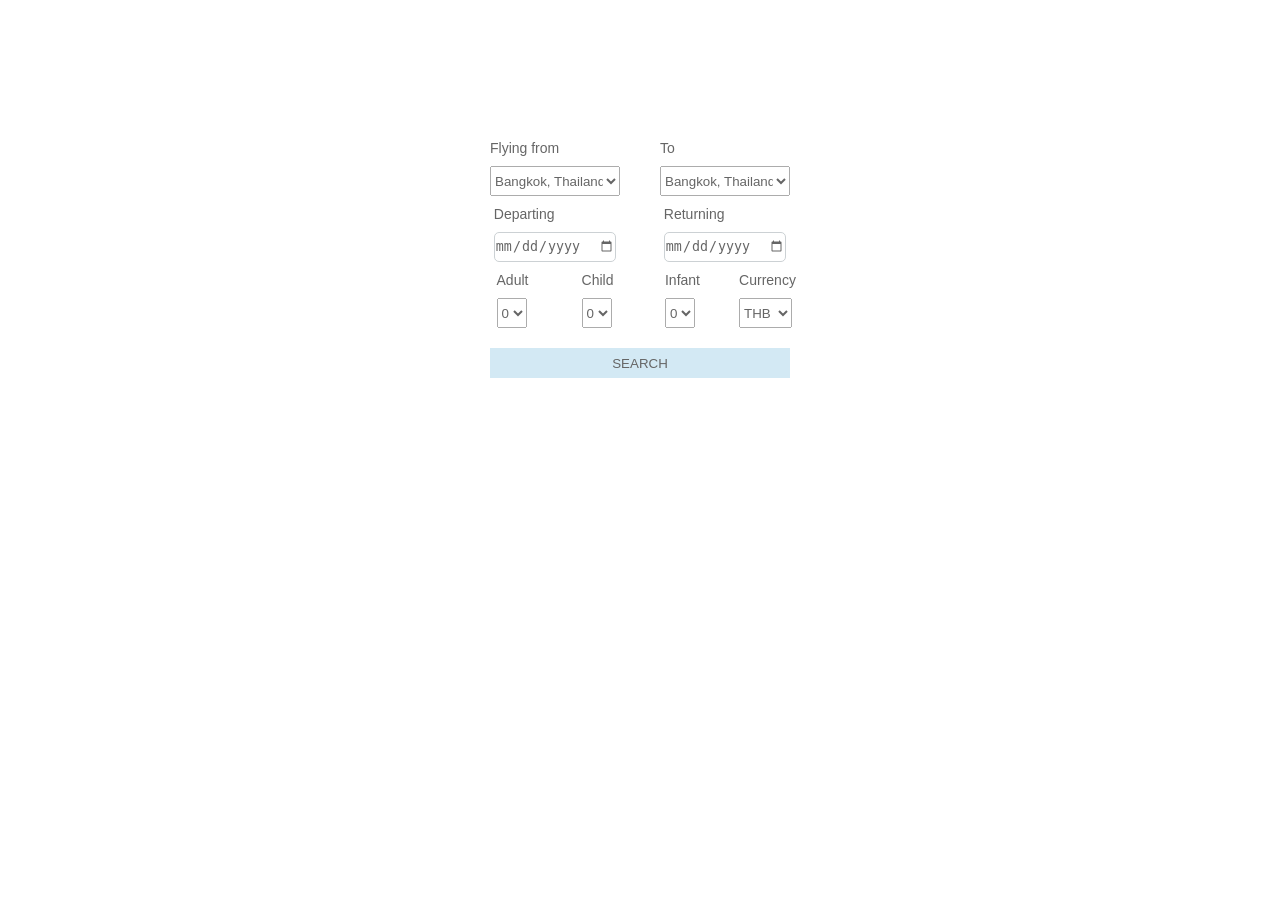
==== form.html @ c89c931b "Add files via upload" ====
<!DOCTYPE html>
<html lang="en">

<head>
    <meta charset="UTF-8">
    <meta name="viewport" content="width=device-width, initial-scale=1.0">
    <meta http-equiv="X-UA-Compatible" content="ie=edge">
    <title>Booking Form</title>

    <style>
        * {
            margin: 0;
            padding: 0;
            box-sizing: border-box;
        }

        body {
            background-repeat: no-repeat;
            background-attachment: fixed;
            background-size: cover;
            background-position: top;
            background-image: url(https://images.pexels.com/photos/37728/pexels-photo-37728.jpeg?auto=compress&cs=tinysrgb&dpr=2&h=750&w=1260);
            width: 100%;
            height: 100%;
            font-family: Arial, Helvetica, sans-serif;
        }

        .box {
            margin: 100px auto;
            padding: 30px;
            width: 400px;
            height: auto;
            background-color: #fff;
            opacity: 0.6;
            border-radius: 5px;
        }

        h4 {
            font-size: 14px;
            font-weight: lighter;
            padding: 10px 0;
        }

        .flying-grid {
            display: grid;
            grid-template-columns: repeat(2, 1fr);
            justify-items: center;
        }

        #cities {
            width: 130px;
            height: 30px;
        }

        .date-flying-grid {
            display: grid;
            grid-template-columns: repeat(2, 1fr);
            justify-items: center;
        }

        .date-flying-item input[type="date"] {
            height: 30px;
            border: 1px solid #abb4b9;
            border-radius: 5px;
        }

        .amount-grid {
            display: grid;
            grid-template-columns: repeat(4, 1fr);
            justify-items: center;
        }

        #adult {
            height: 30px;
        }

        #child {
            height: 30px;
        }

        #infant {
            height: 30px;
        }

        #currency {
            height: 30px;
        }

        button {
            display: block;
            margin: 20px auto;
            width: 300px;
            height: 30px;
            background-color: #b6dced;
            border: 1px solid #b6dced;
        }
    </style>
</head>

<body>
    <div class="container"></div>

    <div class="box">

        <div class="flying-grid">
            <div class="flying-item">
                <h4>Flying from</h4>

                <select id="cities">
                    <option value="bangkok">Bangkok, Thailand</option>
                    <option value="phuket">Phuket, Thailand</option>
                    <option value="la">Los Angeles, USA</option>
                    <option value="newyork">New York, USA</option>
                    <option value="tokyo">Tokyo, Japan</option>
                    <option value="beijing">Beijing, China</option>
                    <option value="london">london, UK</option>
                    <option value="madrid">Madrid, Spain</option>
                    <option value="berlin">Berlin, Germany</option>
                    <option value="paris">Paris, France</option>
                    <option value="zurich">Zurich, Switzerland</option>
                    <option value="sydney">Sydney, Australia</option>
                    <option value="seoul">Seoul, South Korea</option> 
                </select>
            </div>

            <div class="flying-item">
                <h4>To</h4>

                <select id="cities">
                    <option value="bangkok">Bangkok, Thailand</option>
                    <option value="phuket">Phuket, Thailand</option>
                    <option value="la">Los Angeles, USA</option>
                    <option value="newyork">New York, USA</option>
                    <option value="tokyo">Tokyo, Japan</option>
                    <option value="beijing">Beijing, China</option>
                    <option value="london">london, UK</option>
                    <option value="madrid">Madrid, Spain</option>
                    <option value="berlin">Berlin, Germany</option>
                    <option value="paris">Paris, France</option>
                    <option value="zurich">Zurich, Switzerland</option>
                    <option value="sydney">Sydney, Australia</option>
                    <option value="seoul">Seoul, South Korea</option> 
                </select>
            </div>
        </div>

        <div class="date-flying-grid">
            <div class="date-flying-item">
                <h4>Departing</h4>
                <input type="date">
            </div>

            <div class="date-flying-item">
                <h4>Returning</h4>
                <input type="date">
            </div>
        </div>

        <div class="amount-grid">
            <div class="amount-item">
                <h4>Adult</h4>
                <select id="adult">
                    <option value="0">0</option>
                    <option value="1">1</option>
                    <option value="2">2</option>
                    <option value="3">3</option>
                    <option value="4">4</option>
                    <option value="5">5</option>
                    <option value="6">6</option>
                    <option value="7">7</option>
                    <option value="8">8</option>
                    <option value="9">9</option>
                </select>
            </div>

            <div class="amount-item">
                <h4>Child</h4>
                <select id="child">
                    <option value="0">0</option>
                    <option value="1">1</option>
                    <option value="2">2</option>
                    <option value="3">3</option>
                    <option value="4">4</option>
                    <option value="5">5</option>
                    <option value="6">6</option>
                    <option value="7">7</option>
                    <option value="8">8</option>
                    <option value="9">9</option>
                </select>
            </div>

            <div class="amount-item">
                <h4>Infant</h4>
                <select id="infant">
                    <option value="0">0</option>
                    <option value="1">1</option>
                    <option value="2">2</option>
                    <option value="3">3</option>
                    <option value="4">4</option>
                    <option value="5">5</option>
                    <option value="6">6</option>
                    <option value="7">7</option>
                    <option value="8">8</option>
                    <option value="9">9</option>
                </select>
            </div>

            <div class="amount-item">
                <h4>Currency</h4>
                <select id="currency">
                    <option value="thb">THB</option>
                    <option value="usd">USD</option>
                    <option value="jpy">JPY</option>
                    <option value="cny">CNY</option>
                    <option value="gsb">GSB</option>
                    <option value="eur">EUR</option>
                    <option value="aud">AUD</option>
                    <option value="krw">KRW</option>
                    <option value="chf">CHF</option>
                    <option value="sgd">SGD</option>
                </select>
            </div>
            
        </div>

        <button type="submit">SEARCH</button>
    </div>
    </div>
</body>

</html>
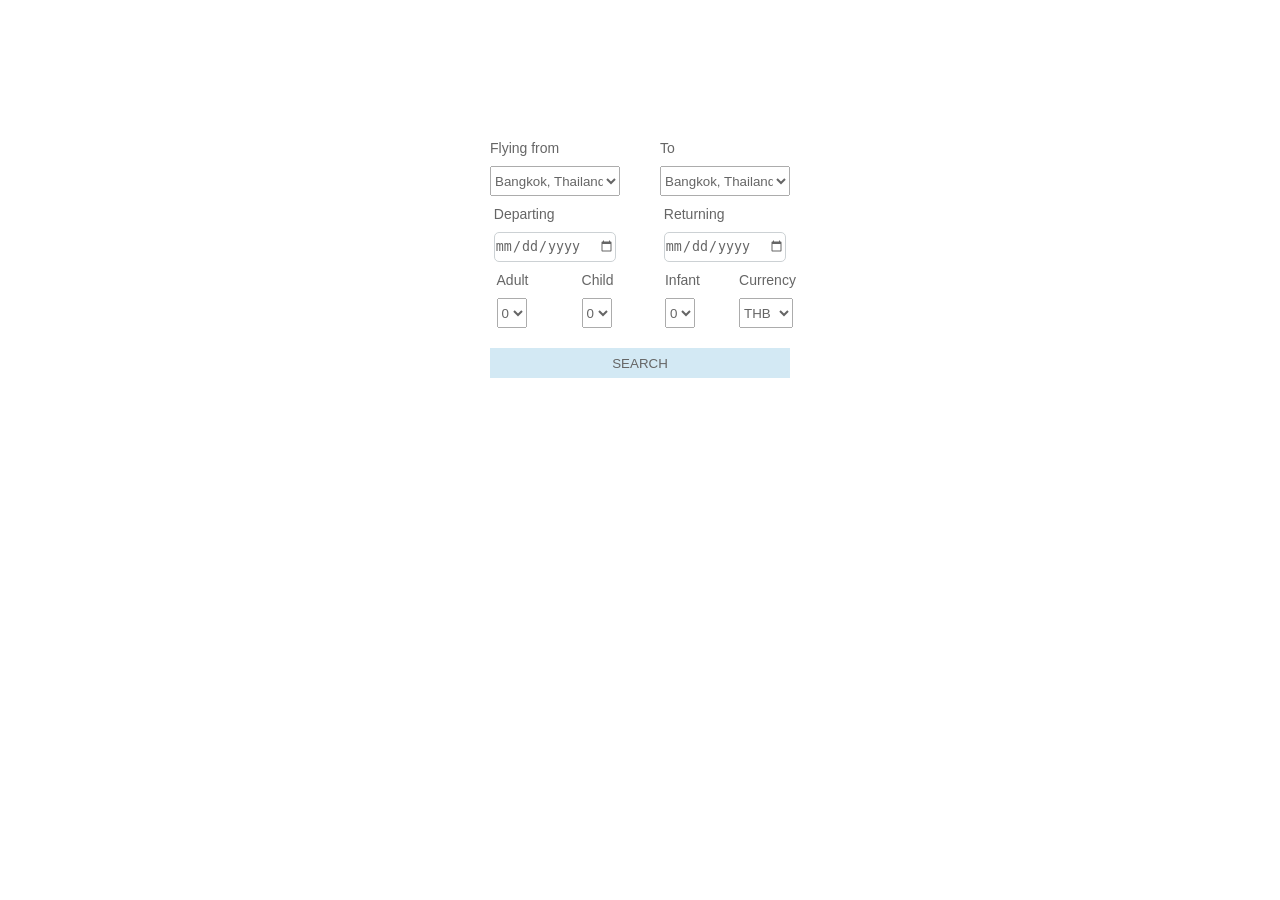
==== commit 3fba564b: "Update form.html" ====
--- a/form.html
+++ b/form.html
@@ -16,7 +16,7 @@
 
         body {
             background-repeat: no-repeat;
-            background-attachment: fixed;
+            background: fixed;
             background-size: cover;
             background-position: top;
             background-image: url(https://images.pexels.com/photos/37728/pexels-photo-37728.jpeg?auto=compress&cs=tinysrgb&dpr=2&h=750&w=1260);
@@ -113,7 +113,7 @@
                     <option value="newyork">New York, USA</option>
                     <option value="tokyo">Tokyo, Japan</option>
                     <option value="beijing">Beijing, China</option>
-                    <option value="london">london, UK</option>
+                    <option value="london">London, UK</option>
                     <option value="madrid">Madrid, Spain</option>
                     <option value="berlin">Berlin, Germany</option>
                     <option value="paris">Paris, France</option>
@@ -133,7 +133,7 @@
                     <option value="newyork">New York, USA</option>
                     <option value="tokyo">Tokyo, Japan</option>
                     <option value="beijing">Beijing, China</option>
-                    <option value="london">london, UK</option>
+                    <option value="london">London, UK</option>
                     <option value="madrid">Madrid, Spain</option>
                     <option value="berlin">Berlin, Germany</option>
                     <option value="paris">Paris, France</option>
@@ -212,7 +212,7 @@
                     <option value="usd">USD</option>
                     <option value="jpy">JPY</option>
                     <option value="cny">CNY</option>
-                    <option value="gsb">GSB</option>
+                    <option value="gbp">GBP/</option>
                     <option value="eur">EUR</option>
                     <option value="aud">AUD</option>
                     <option value="krw">KRW</option>
@@ -228,4 +228,4 @@
     </div>
 </body>
 
-</html>+</html>
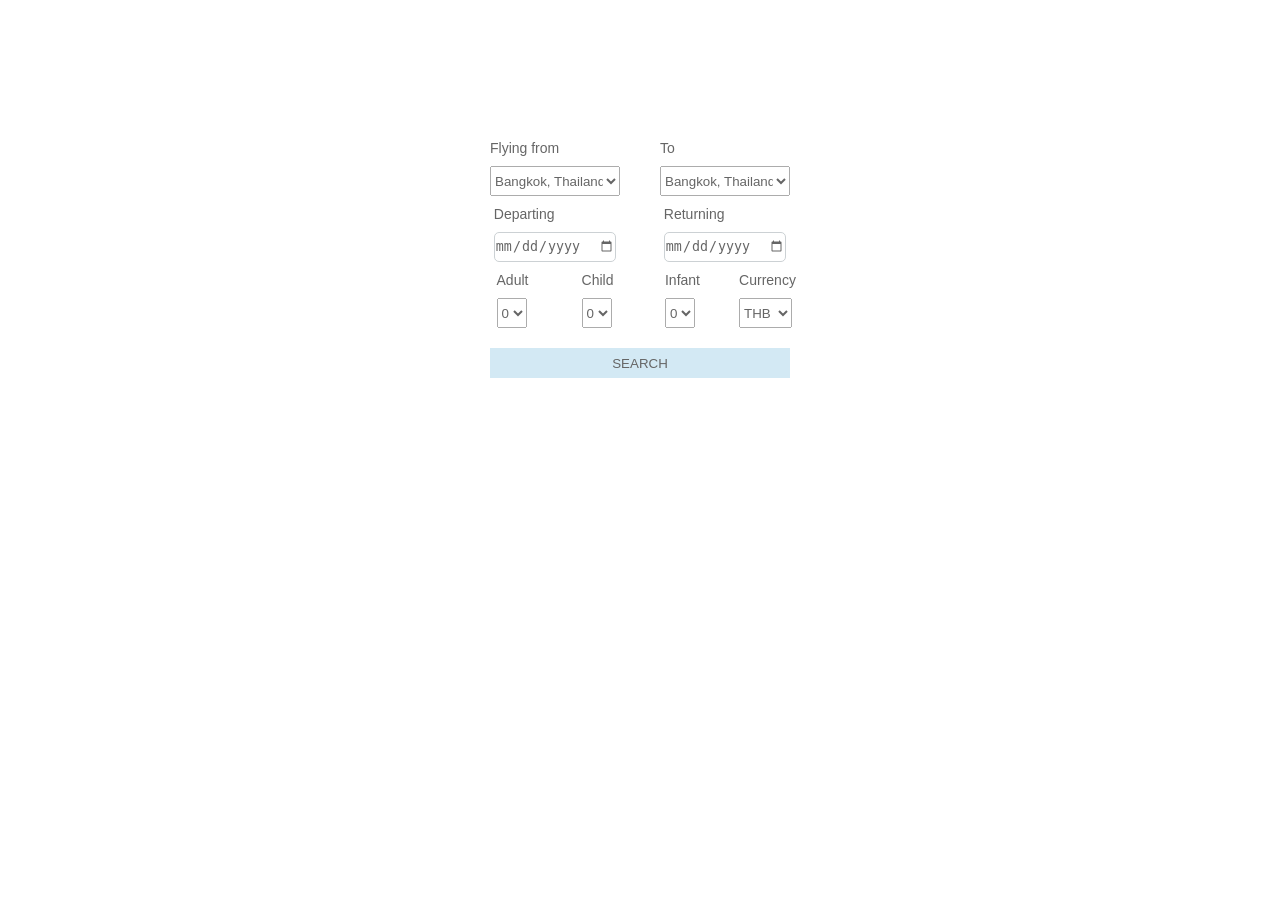
==== commit 5a9bb2f6: "Update form.html" ====
--- a/form.html
+++ b/form.html
@@ -212,7 +212,7 @@
                     <option value="usd">USD</option>
                     <option value="jpy">JPY</option>
                     <option value="cny">CNY</option>
-                    <option value="gbp">GBP/</option>
+                    <option value="gbp">GBP</option>
                     <option value="eur">EUR</option>
                     <option value="aud">AUD</option>
                     <option value="krw">KRW</option>
